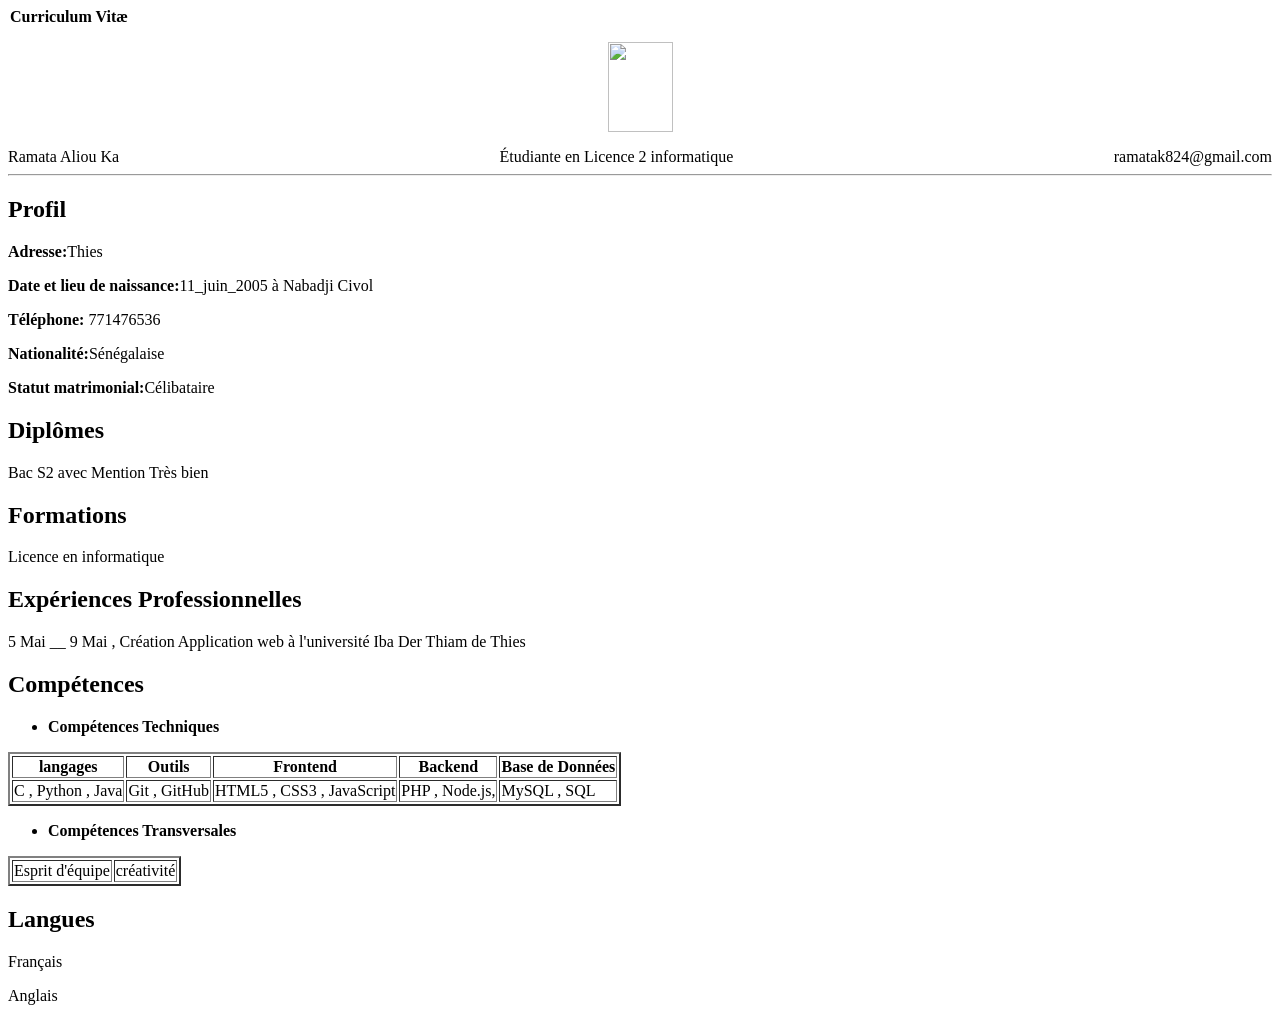
==== index.html @ 0698893a "Rename exocv.html to index.html" ====
<!DOCTYPE html>
<html lang="en">
<head>
    <meta charset="UTF-8">
    <meta name="viewport" content="width=device-width, initial-scale=1.0">
    <title>Document</title>
    <link rel="stylesheet" href="../CSS/tp.css">
</head>
<body>
    
        <header>
            <legend style="margin: auto;"> <b>Curriculum Vitæ</b></legend>
        <p><img src="../IMAGES/WhatsApp Image 2026-05-14 at 17.36.08.jpeg" style="display: block; margin: 0 auto;" alt="" height="90" width="65" ></p>
  <div style="display: flex; justify-content: space-between; align-items: center;">
    <span>Ramata Aliou Ka </span>
    <span>Étudiante en Licence 2 informatique</span>
    <span>ramatak824@gmail.com</span>
    </header>
    </div>
    <hr>
    <div class="bloc-section">
    <h2>Profil</h2>
    <p><b>Adresse:</b>Thies</p>
    <p><b>Date et lieu de naissance:</b>11_juin_2005 à Nabadji Civol</p>
    <p><b>Téléphone:</b> 771476536</p>
    <p><b>Nationalité:</b>Sénégalaise</p>
    <p><b>Statut matrimonial:</b>Célibataire</p>
    </div>
    <div class="bloc-section">
        <h2>Diplômes</h2>
        <p>Bac S2 avec Mention Très bien</p>
        
    </div>
        <div class="bloc-section">
      <h2>Formations</h2>
        <p>Licence en informatique</p>
       </div>
       <div class="bloc-section">
        <h2>Expériences Professionnelles</h2>
        5 Mai __ 9 Mai , Création Application web à l'université Iba Der Thiam de Thies
       </div>
       <div class="bloc-section">
        <h2>Compétences</h2>
        <ul>
            <li><b> Compétences Techniques </b></li>
        </ul>
        <table border="2">
        <tr>
            <th><b>langages</b></th>
            <th><b>Outils</b></th>
            <th><b>Frontend</b></th>
            <th>Backend</th>
            <th>Base de Données</th>
        </tr>
        <tr>
            <td>C , Python , Java</td>
            <td>Git , GitHub</td>
            <td>HTML5 , CSS3 , JavaScript  </td>
            <td>PHP , Node.js,</td>
            <td>MySQL , SQL</td>
        </tr>
        </table>
        <ul>
            <li><b>Compétences Transversales</b></li>
        </ul>
        <table border="2">
            <tr>
                <td>Esprit d'équipe</td>
                <td>créativité</td>
            </tr>
        </table>
    
       </div>
       <div class="bloc-section">
        <h2>Langues</h2>
        <p>Français</p>
        <p>Anglais</p>
       </div>
       
</body>
</html>
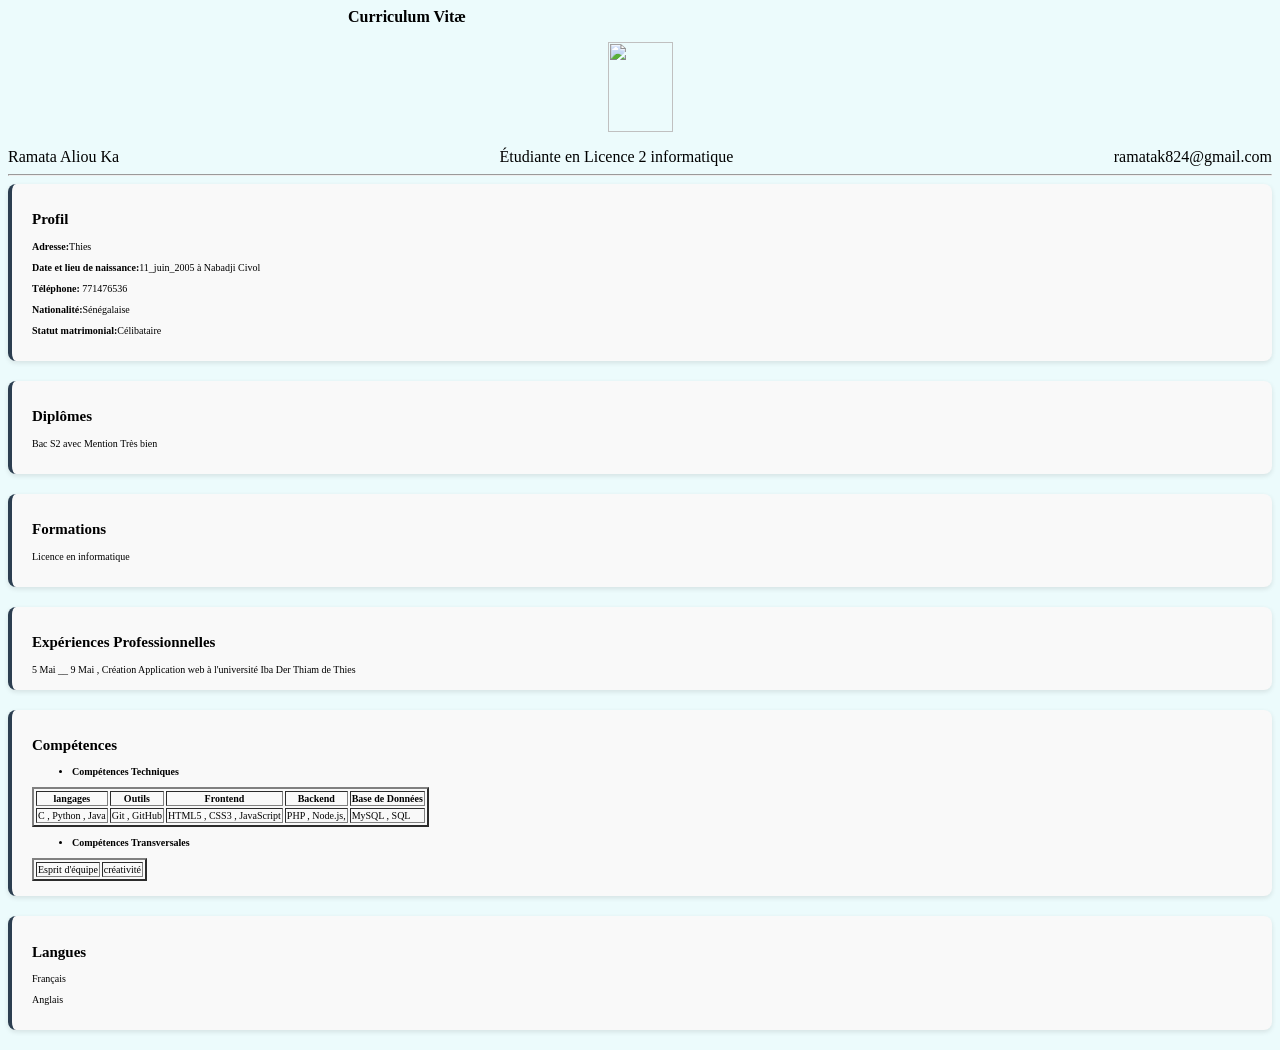
==== commit d0cde15a: "Update index.html" ====
--- a/index.html
+++ b/index.html
@@ -4,7 +4,7 @@
     <meta charset="UTF-8">
     <meta name="viewport" content="width=device-width, initial-scale=1.0">
     <title>Document</title>
-    <link rel="stylesheet" href="../CSS/tp.css">
+    <link rel="stylesheet" href="tp.css">
 </head>
 <body>
     
--- a/tp.css
+++ b/tp.css
@@ -0,0 +1,22 @@
+body{
+    background-color: rgba(215, 247, 250, 0.475);
+}
+.bloc-section{
+    background-color: #f9f9f9;
+    border-left: 4px solid #2c3e50;
+    padding: 15px 20px;
+    margin-bottom: 20px;
+    border-radius: 8px;
+    box-shadow: 0 2px 5px rgba(0, 0, 0, 0.1);
+    font-size:10px;
+
+}
+legend {
+    margin-left: auto;
+    margin-right: auto;
+    padding: 0 340px; /* Optionnel : ajoute un peu d'espace autour du texte sur la ligne */
+    align-items: center;
+}
+header{
+    font-size:medium;
+}
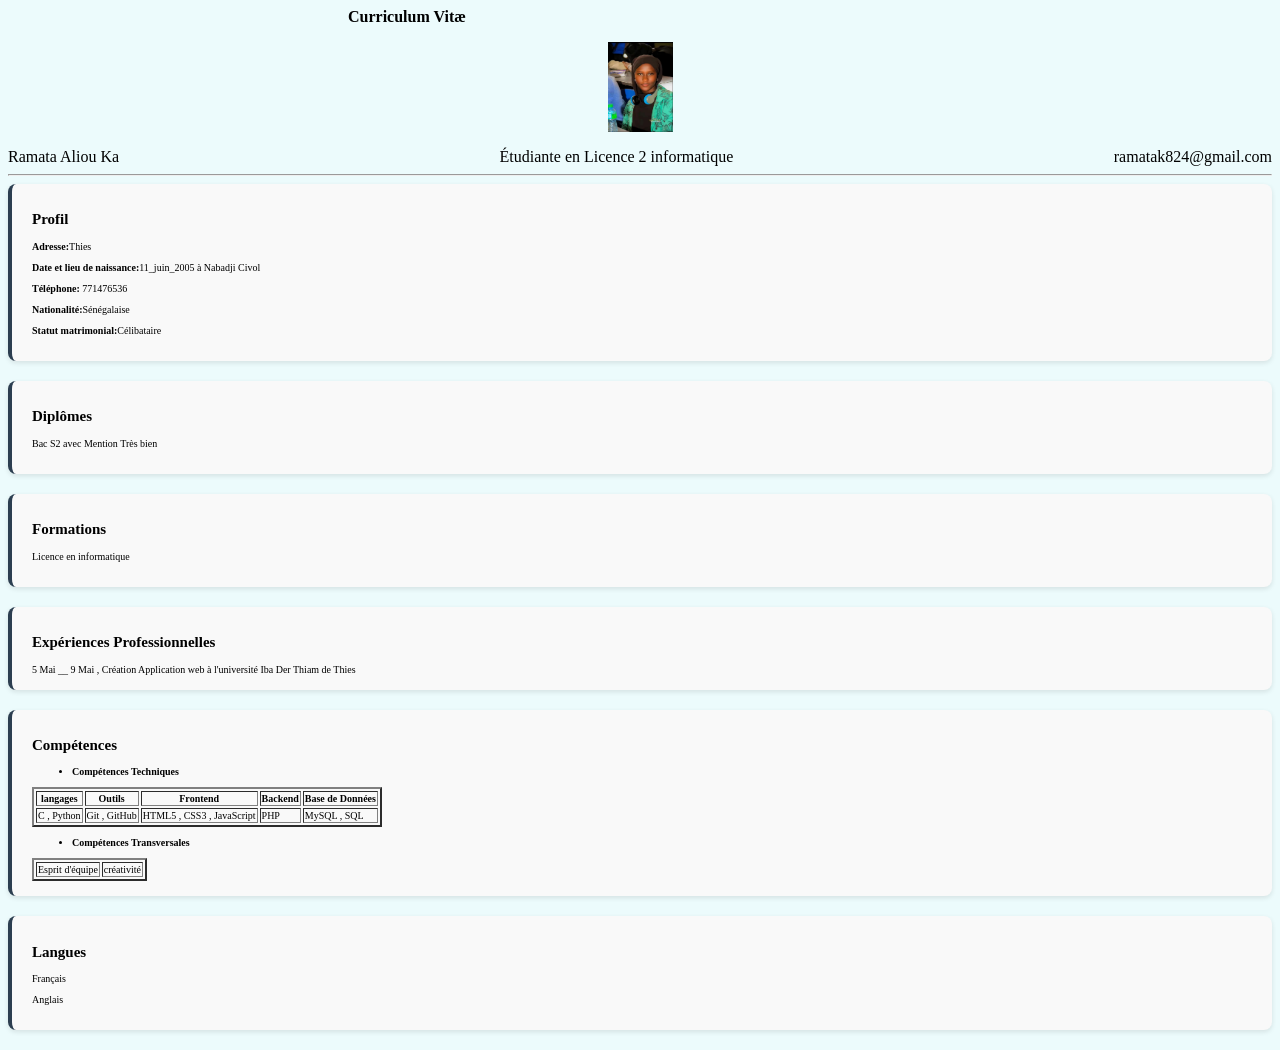
==== commit d72d7947: "Update index.html" ====
--- a/index.html
+++ b/index.html
@@ -10,7 +10,7 @@
     
         <header>
             <legend style="margin: auto;"> <b>Curriculum Vitæ</b></legend>
-        <p><img src="../IMAGES/WhatsApp Image 2026-05-14 at 17.36.08.jpeg" style="display: block; margin: 0 auto;" alt="" height="90" width="65" ></p>
+        <p><img src="photo.jpeg" style="display: block; margin: 0 auto;" alt="" height="90" width="65" ></p>
   <div style="display: flex; justify-content: space-between; align-items: center;">
     <span>Ramata Aliou Ka </span>
     <span>Étudiante en Licence 2 informatique</span>
@@ -53,10 +53,10 @@
             <th>Base de Données</th>
         </tr>
         <tr>
-            <td>C , Python , Java</td>
+            <td>C , Python </td>
             <td>Git , GitHub</td>
             <td>HTML5 , CSS3 , JavaScript  </td>
-            <td>PHP , Node.js,</td>
+            <td>PHP </td>
             <td>MySQL , SQL</td>
         </tr>
         </table>
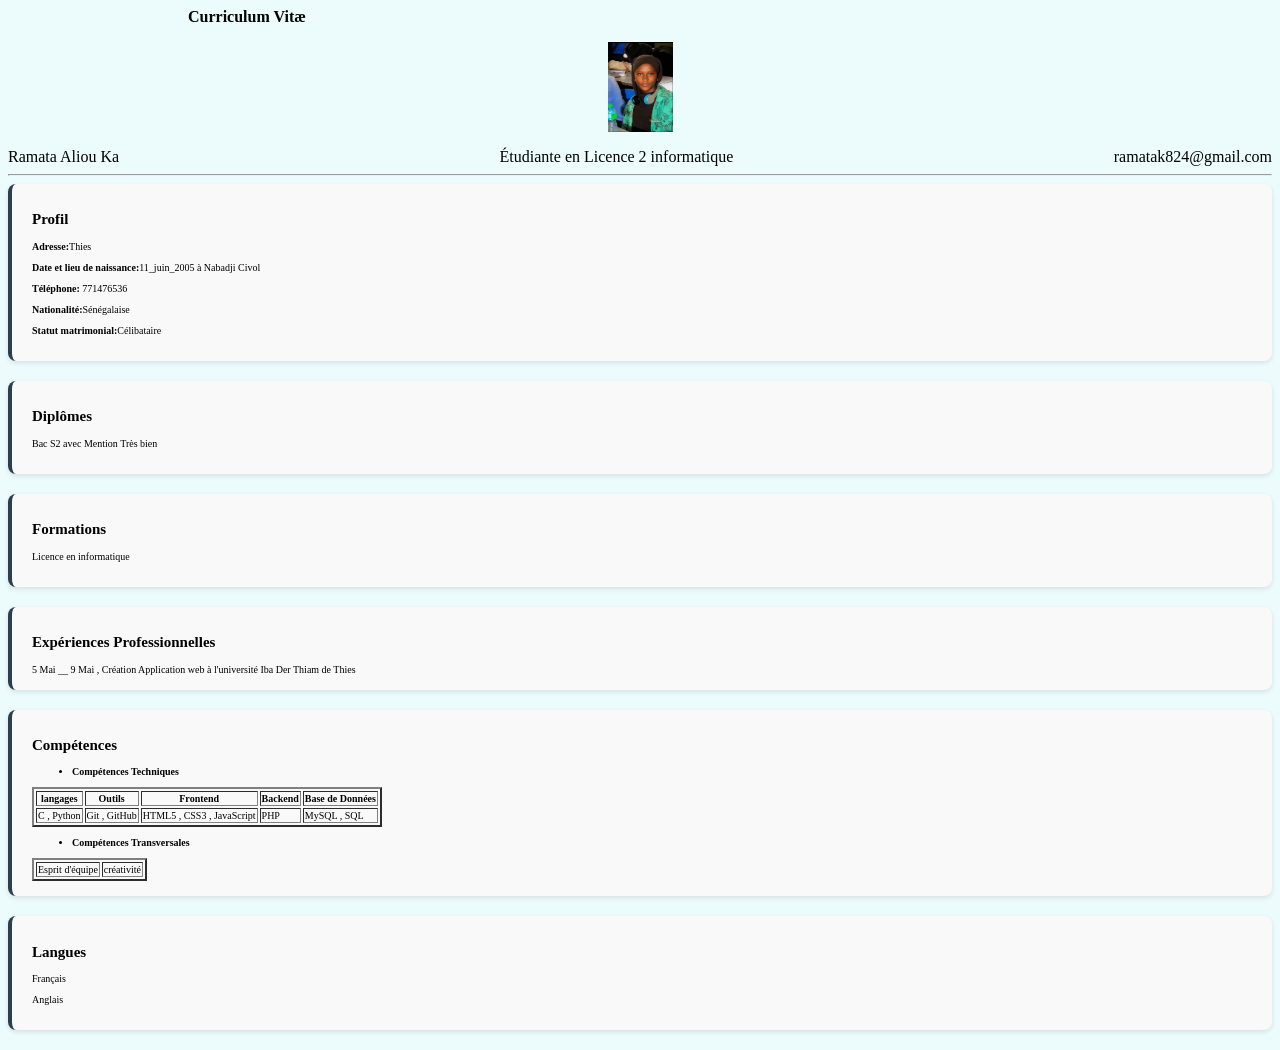
==== commit 5d53475c: "Update index.html" ====
--- a/index.html
+++ b/index.html
@@ -9,7 +9,7 @@
 <body>
     
         <header>
-            <legend style="margin: auto;"> <b>Curriculum Vitæ</b></legend>
+            <legend style="white-space: auto;"> <b>Curriculum Vitæ</b></legend>
         <p><img src="photo.jpeg" style="display: block; margin: 0 auto;" alt="" height="90" width="65" ></p>
   <div style="display: flex; justify-content: space-between; align-items: center;">
     <span>Ramata Aliou Ka </span>
--- a/tp.css
+++ b/tp.css
@@ -14,9 +14,9 @@
 legend {
     margin-left: auto;
     margin-right: auto;
-    padding: 0 340px; /* Optionnel : ajoute un peu d'espace autour du texte sur la ligne */
+    padding: 0 180px; /* Optionnel : ajoute un peu d'espace autour du texte sur la ligne */
     align-items: center;
 }
 header{
     font-size:medium;
-}+}
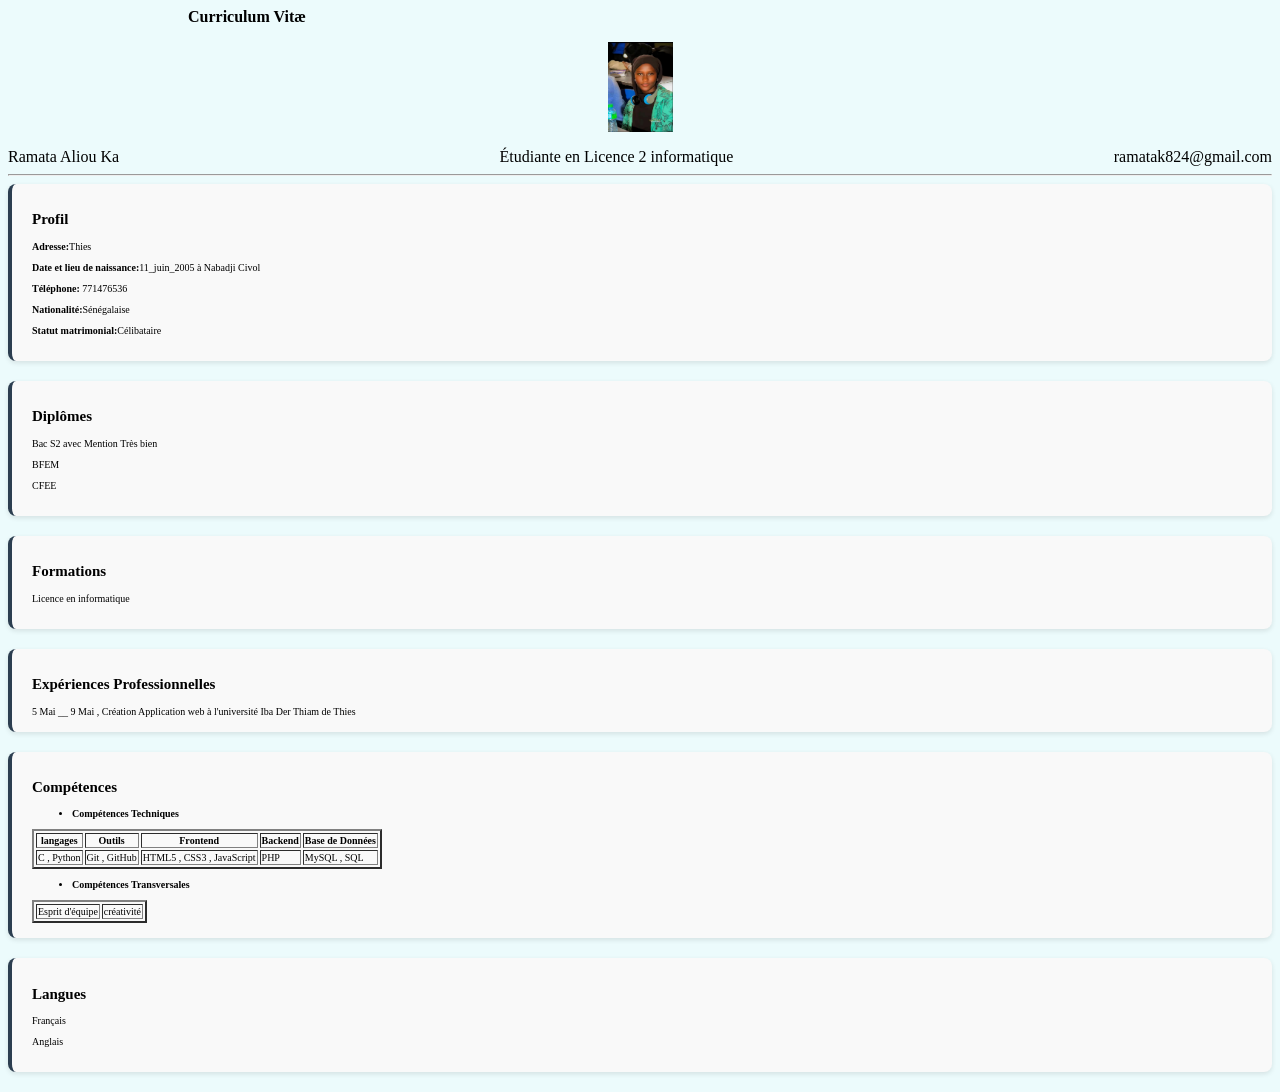
==== commit 6cacd9cf: "Update index.html" ====
--- a/index.html
+++ b/index.html
@@ -9,7 +9,7 @@
 <body>
     
         <header>
-            <legend style="white-space: auto;"> <b>Curriculum Vitæ</b></legend>
+           <legend style="margin: auto;"><b>Curriculum&nbsp;Vitæ</b></legend>
         <p><img src="photo.jpeg" style="display: block; margin: 0 auto;" alt="" height="90" width="65" ></p>
   <div style="display: flex; justify-content: space-between; align-items: center;">
     <span>Ramata Aliou Ka </span>
@@ -29,6 +29,8 @@
     <div class="bloc-section">
         <h2>Diplômes</h2>
         <p>Bac S2 avec Mention Très bien</p>
+        <p>BFEM</p>
+        <p>CFEE</p>
         
     </div>
         <div class="bloc-section">
